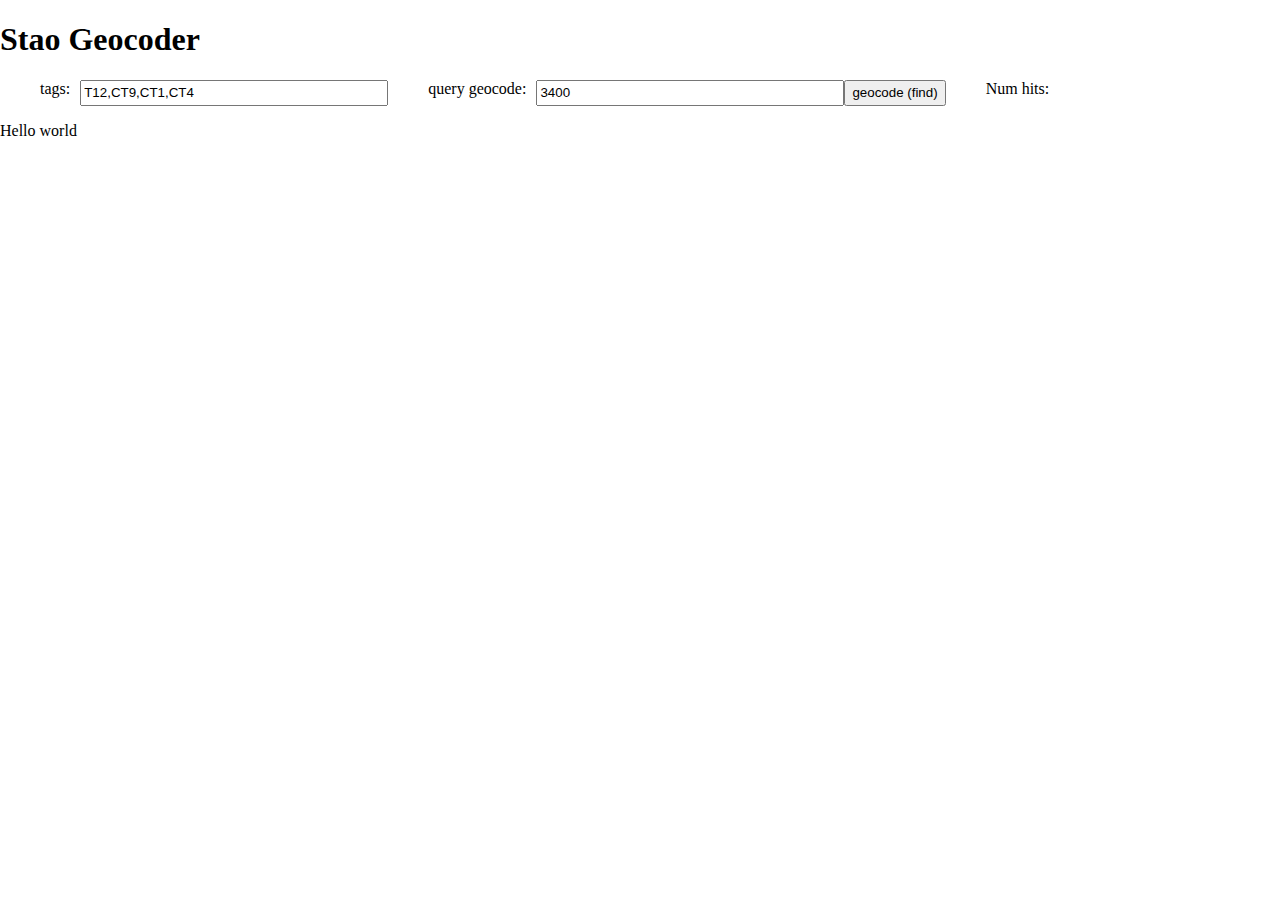
==== wwwroot/geocode.html @ d214a430 "Erste version" ====
<!DOCTYPE html>
<html>

<head>
    <title>Feature Explorer Geocode</title>
    <meta name="viewport" content="initial-scale=1.0">
    <meta charset="utf-8">
    <link rel="stylesheet" href="./css/app.css">
    <script src="./js/geocode/main.js" type="module"></script>
</head>

<body>

    <h1>Stao Geocoder</h1>

    <div id="geocoder">
        <label>tags:</label>
        <input class="longinput" id="tags" type="text" value="T12,CT9,CT1,CT4">
        <label>query geocode:</label>
        <input class="longinput" id="querygeocode" type="text" value="3400">           
        <button id="querygeocodebutton">geocode (find)</button>
        <label>Num hits:</label>
        <label id="numhits"></label>
    </div>    

    <template id="poiItem">
        <div>
            Hello world
        </div>
    </template>
    
    <stao-poi id="pois"
              templateid="poiItem">

    </stao-poi>
   
</body>

</html>
---- wwwroot/css/app.css ----
body {
    margin: 0;
    padding: 0;
}

#container {
    min-height: 100vh;
    display: flex;
    flex-direction: column;
    margin: 0;
    padding: 0;
}

#header {
    flex-grow: 0;
    flex-shrink: 0;
    flex-basis: 20px;
    display: flex;
    flex-direction: row;
    margin-top: 10px;
    margin-bottom: 10px;
}

#geocoder {
    flex-grow: 0;
    flex-shrink: 0;
    flex-basis: 20px;
    display: flex;
    flex-direction: row;
    margin-top: 10px;
    margin-bottom: 10px;
} 

#output {
    flex-grow: 0;
    flex-shrink: 0;
    flex-basis: 100px;
    overflow-y: scroll;
}

#map {
    flex-basis: 500px;
    flex-grow: 1;            
}

label {
    margin-right: 10px;
    margin-left: 40px;
}

.longinput {
   flex-basis: 300px; 
   height: 20px;
}

.error {
    color: red;
}
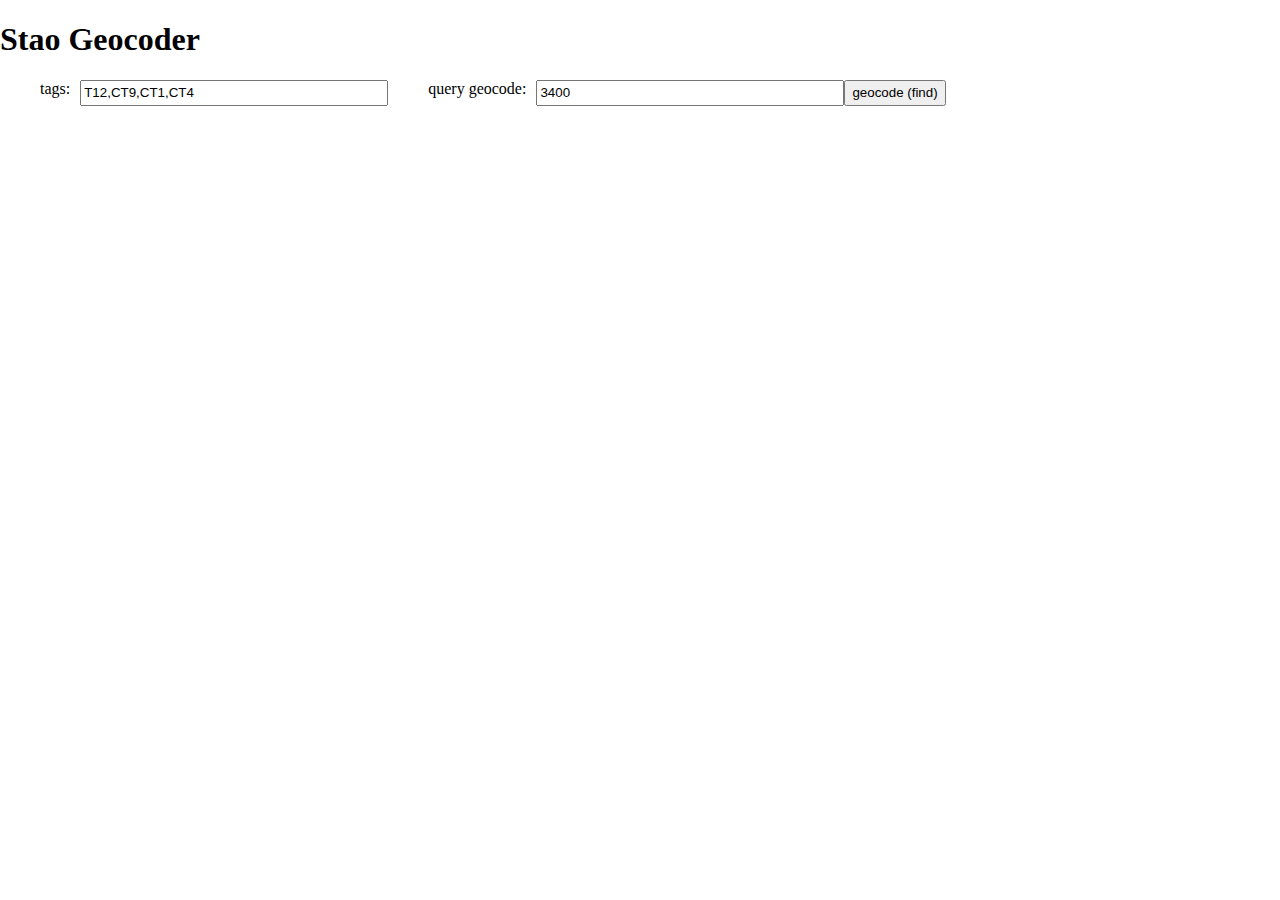
==== commit cb962376: "Geocoder" ====
--- a/wwwroot/geocode.html
+++ b/wwwroot/geocode.html
@@ -18,21 +18,23 @@
         <input class="longinput" id="tags" type="text" value="T12,CT9,CT1,CT4">
         <label>query geocode:</label>
         <input class="longinput" id="querygeocode" type="text" value="3400">           
-        <button id="querygeocodebutton">geocode (find)</button>
-        <label>Num hits:</label>
-        <label id="numhits"></label>
+        <button id="querygeocodebutton">geocode (find)</button>        
     </div>    
 
     <template id="poiItem">
-        <div>
-            Hello world
+        <div>            
+            <label>name:</label><span name="name"></span>
+            <label>type:</label><span name="type"></span>
+            <label>subtype:</label><span name="subtype"></span>
+            <label>pt:</label><span name="pt"></span>
+            <label>id:</label><span name="id"></span>
         </div>
     </template>
     
-    <stao-poi id="pois"
+    <stao-pois id="pois"
               templateid="poiItem">
 
-    </stao-poi>
+    </stao-pois>
    
 </body>
 
